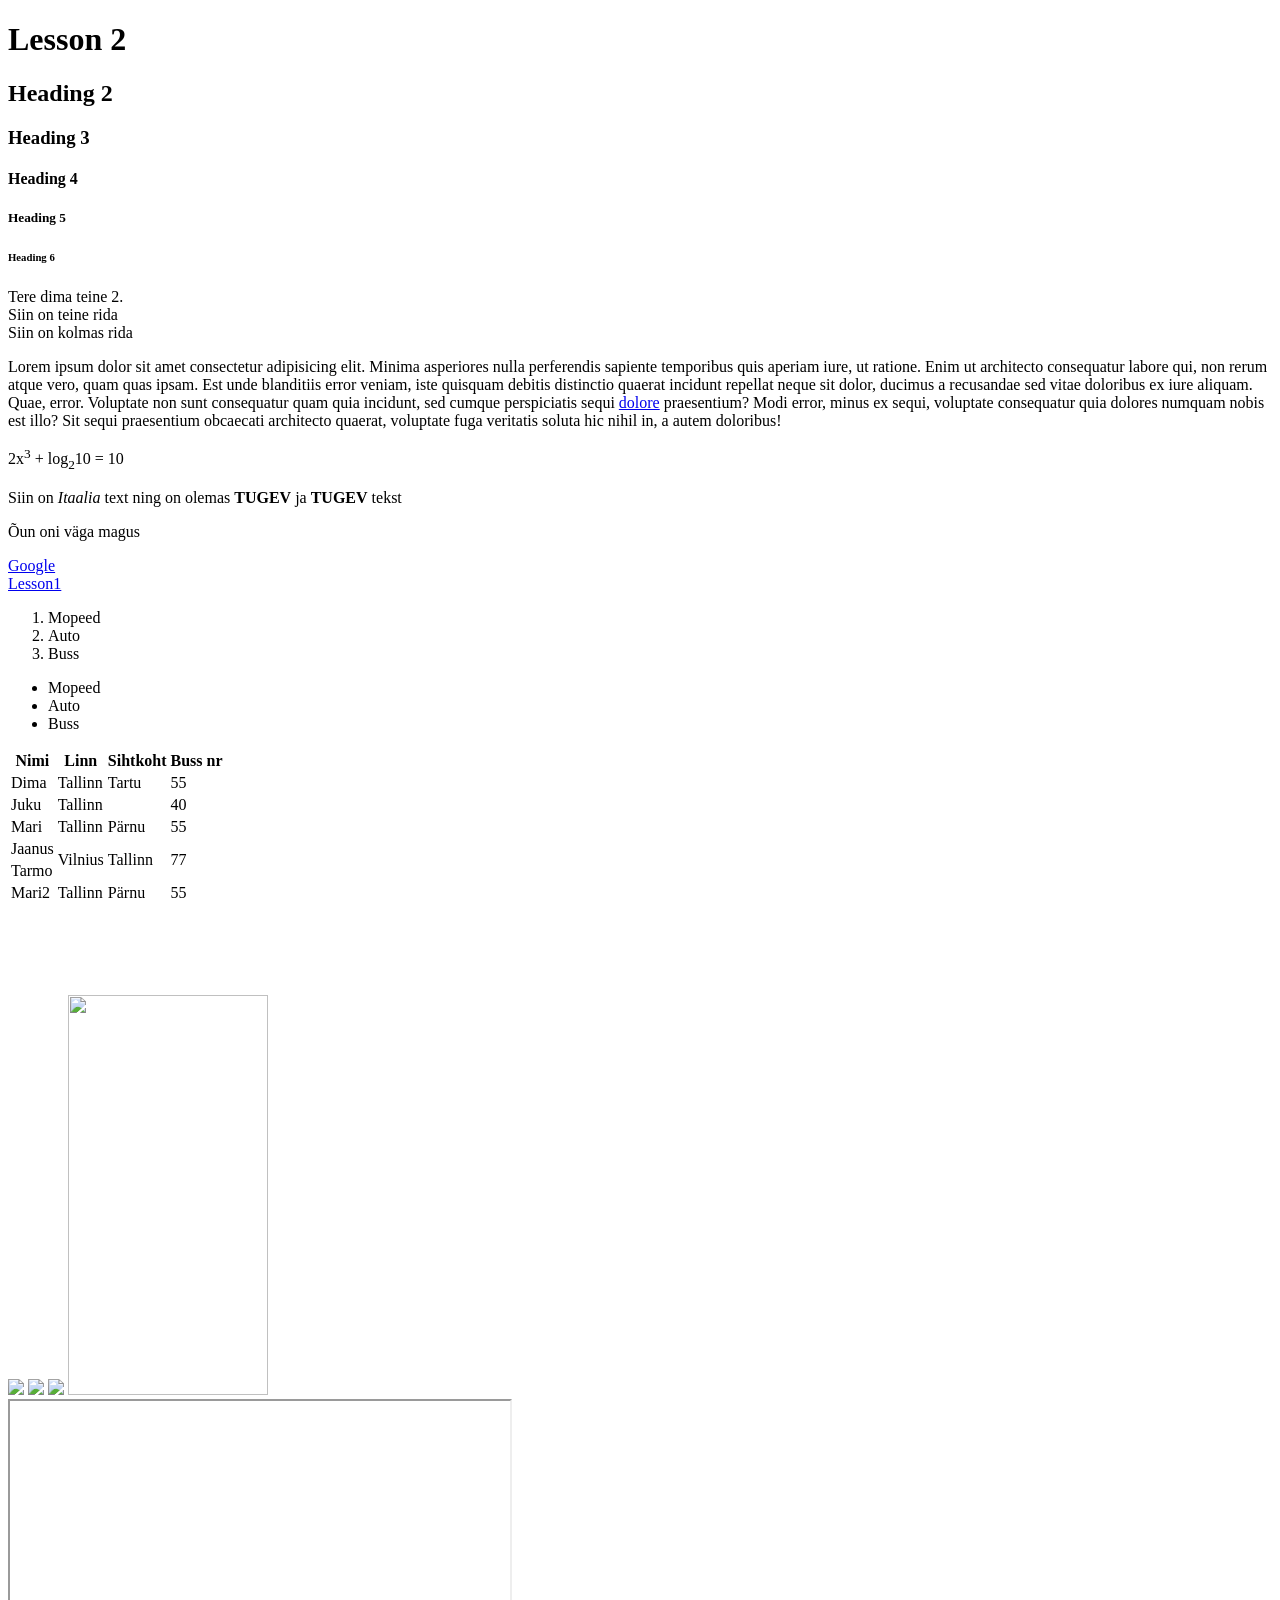
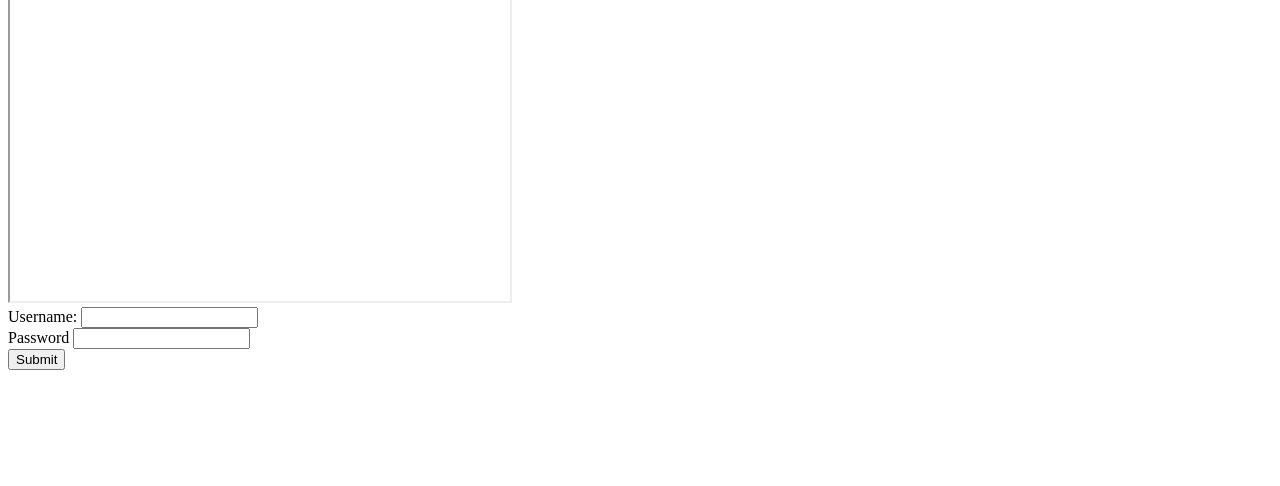
==== Lesson 2/index.html @ 2c210e2c "Lesson 2" ====
<!DOCTYPE html>
<html>
    <head>
        <title>Lesson2</title>
        <meta charset="UTF-8"> <!-- Standart meta data to set uniform characters -->
    </head>
    <body>
        <!--  -->
        <!-- 
            CTRL + C - copy
            CTRL + V - paste
            CTRL + X - cut and copy
            CTRL + Z - undo
            CTRL + Y - redo
            CTRL + A - select all
            CTRL + S - Save
            CTRL + SHIFT + T - Open last closed Tab
            CTRL + Tab - Move to next Tab
            CTRL + SHIFT + TAB - Mova to prev Tab
            ALT + Tab - Select next windows app
            Mouse 1x Click - move corsor
            Mouse 2x Click - select word
            Mouse 3x Click - select row
            Mouse middle Click - 
                1. In Browser open in new tab
                2. In browser close tab
                3. In browser move window
            Home - move to start of row
                SHIF + Home - selecet to start
            End - move to end row
                SHIF + End - selecet to end
            TAB - In windows selecet next. Add extra space to the left
            SHIFT + TAB - In windows selecet prev. Remove space from left
        -->
        <!-- Heading -->
        <!-- Only 1 H1 per page -->
        <h1>Lesson 2</h1>
        <h2>Heading 2</h2>
        <h3>Heading 3</h3>
        <h4>Heading 4</h4>
        <h5>Heading 5</h5>
        <h6>Heading 6</h6>
        <!-- <br> -> New Line -->
        <p>Tere dima teine 2.<br>
            Siin on teine rida<br>
            Siin on kolmas rida
        </p>
        <p>Lorem ipsum dolor sit amet consectetur adipisicing elit. Minima asperiores nulla perferendis sapiente temporibus quis aperiam iure, ut ratione. Enim ut architecto consequatur labore qui, non rerum atque vero, quam quas ipsam. Est unde blanditiis error veniam, iste quisquam debitis distinctio quaerat incidunt repellat neque sit dolor, ducimus a recusandae sed vitae doloribus ex iure aliquam. Quae, error. Voluptate non sunt consequatur quam quia incidunt, sed cumque perspiciatis sequi <a href="https://www.google.com/" >dolore</a> praesentium? Modi error, minus ex sequi, voluptate consequatur quia dolores numquam nobis est illo? Sit sequi praesentium obcaecati architecto quaerat, voluptate fuga veritatis soluta hic nihil in, a autem doloribus!</p>
        <p>2x<sup>3</sup> + log<sub>2</sub>10 = 10</p>
        <p>Siin on <i>Itaalia</i> text ning on olemas <strong>TUGEV</strong> ja <b>TUGEV</b> tekst</p>
        <p>Õun oni väga magus</p>
        <!-- 
            p -> Paragraph
            h1 -> Heading
            <br> -> Break Line
        -->
        <!-- 
            a -> Link
            Teal/Light Blue -> Atribute
            Brown -> Atribute value
            href -> Where the user will go
            2 types of links
                1. External -> target="_blank"
                2. Internal
         -->
        <a target="_blank" href="https://www.google.com/">Google</a><br>
        <a href="../Lesson1/index.html">Lesson1</a>
        <!--
            ol -> Ordered List
            li -> List Item / List Element
            ul -> UnOrdered List
        -->
        <ol>
            <li>Mopeed</li>
            <li>Auto</li> 
            <li>Buss</li>
        </ol>
        <ul>
            <li>Mopeed</li>
            <li>Auto</li> 
            <li>Buss</li>
        </ul>

        <!--
            table
            tr -> Table Row
            td -> Table Data
            th -> Table Heading
        -->
        <table>
            <tr>
                <th>Nimi</th>
                <th>Linn</th>
                <th>Sihtkoht</th>
                <th>Buss nr</th>
            </tr>
            <tr>
                <td>Dima</td>
                <td>Tallinn</td>
                <td>Tartu</td>
                <td>55</td>
            </tr>
            <tr>
                <td>Juku</td>
                <td colspan="2">Tallinn</td>
                <td>40</td>
            </tr>
            <tr>
                <td>Mari</td>
                <td>Tallinn</td>
                <td>Pärnu</td>
                <td>55</td>
            </tr>
            <tr>
                <td>Jaanus</td>
                <td rowspan="2">Vilnius</td>
                <td rowspan="2">Tallinn</td>
                <td rowspan="2">77</td>
            </tr>
            <tr>
                <td>Tarmo</td>
            </tr>
            <tr>
                <td>Mari2</td>
                <td>Tallinn</td>
                <td>Pärnu</td>
                <td>55</td>
            </tr>
        </table>

        <br><br><br><br><br>

        <!--
            img -> Image
            src -> where is the image located
            TIPS - Images should be no more than 3-5MB
        -->
        <img src="./Space1.jpg">
        <img width="200px" src="../Lesson1/Space2.png">
        <img height="200px" src="./Images/Space3.jpeg">
        <img height="400px" width="200px" src="https://www.coventry.ac.uk/globalassets/media/global/05-research-section-assets/news/2023/space-news-story-767x460.jpg">
        
        <!--
            iframe -> Add extra video/page to your site
        -->
        <iframe width="560" height="315" src="https://www.youtube.com/embed/SKwOw1T715o?si=vZi4fDeUO9vpU3TF&amp;controls=0" title="YouTube video player" frameborder="0" allow="accelerometer; autoplay; clipboard-write; encrypted-media; gyroscope; picture-in-picture; web-share" referrerpolicy="strict-origin-when-cross-origin" allowfullscreen></iframe>
        <iframe width="500" height="500" src="https://theruledemon.github.io/Lesson2/"></iframe>

        <!--
            GET - Info is sent in URL
            POST - Info sent in a body that is saved locally
        -->
        <form >
            <label>Username:</label>
            <input type="text"><br>
            <label>Password</label>
            <input type="password"><br>
            <input type="submit">
        </form>

        <br><br><br><br><br><br>

    </body>
</html>
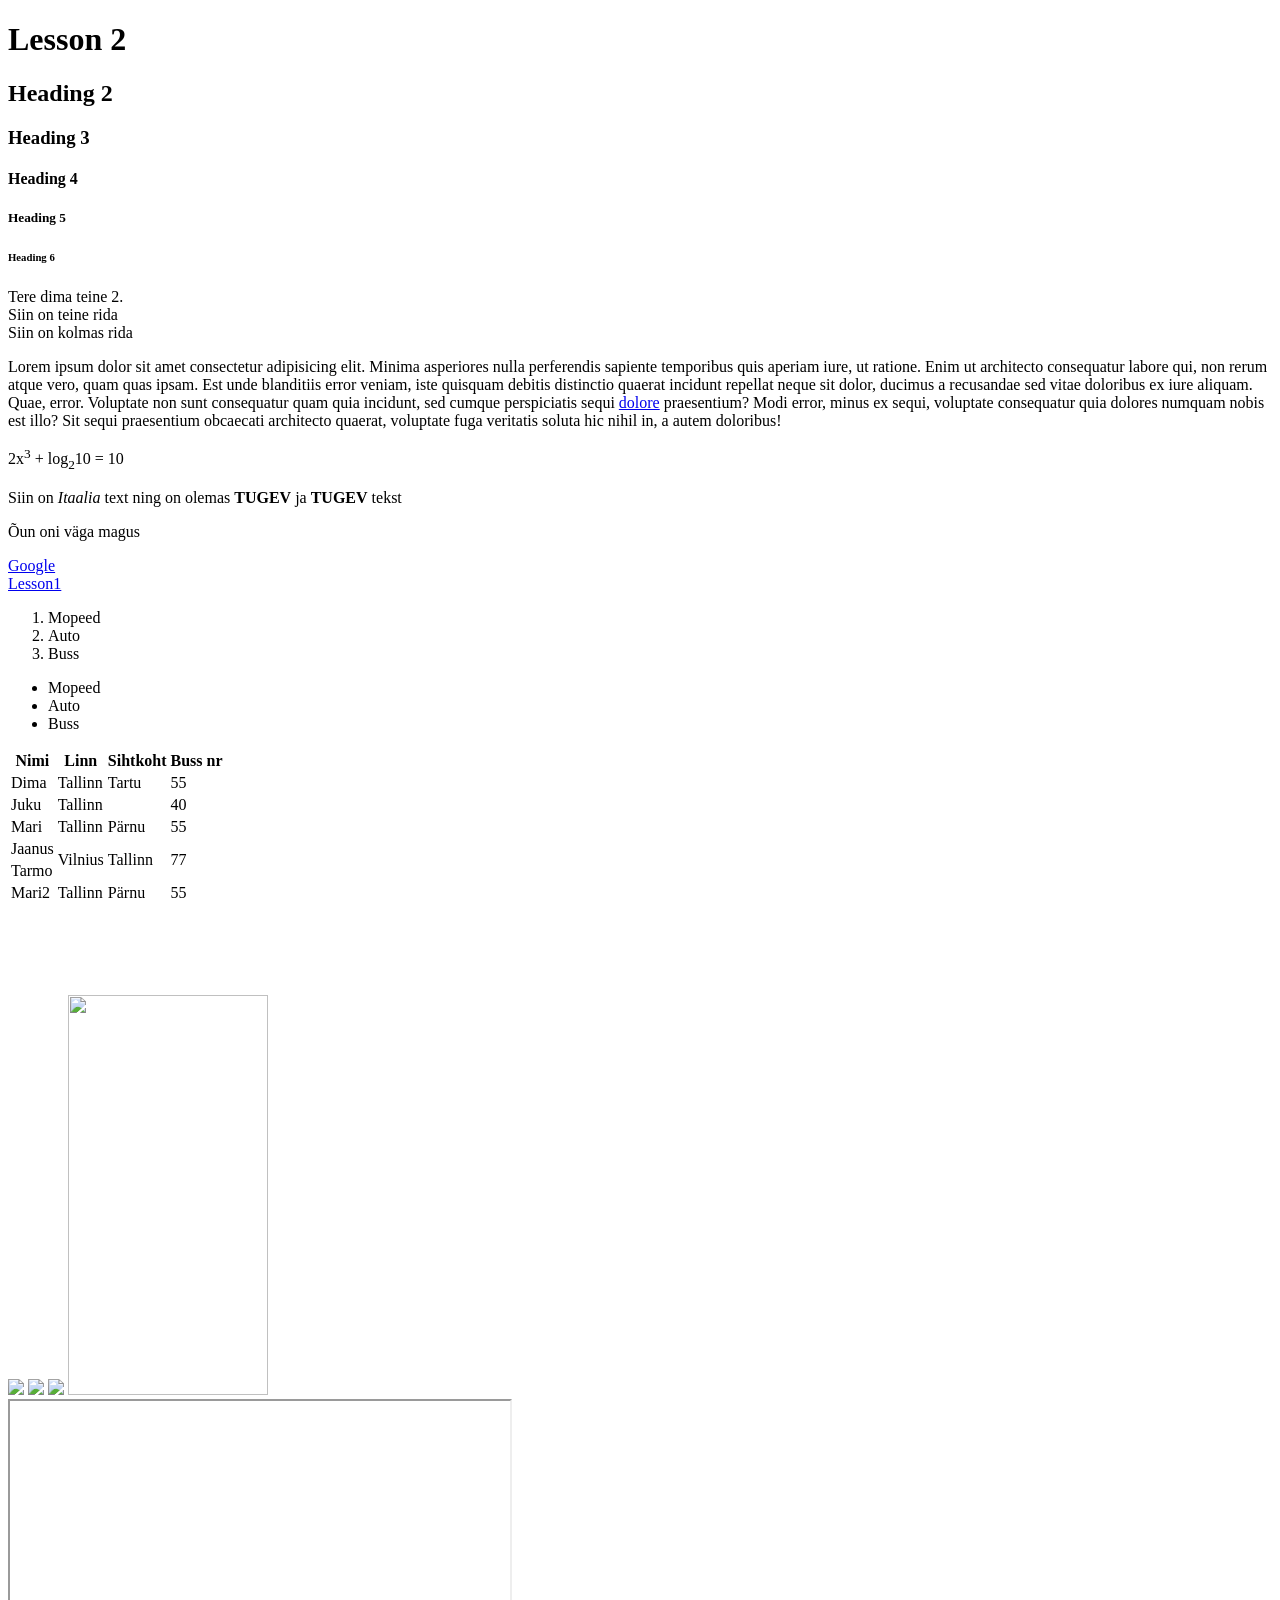
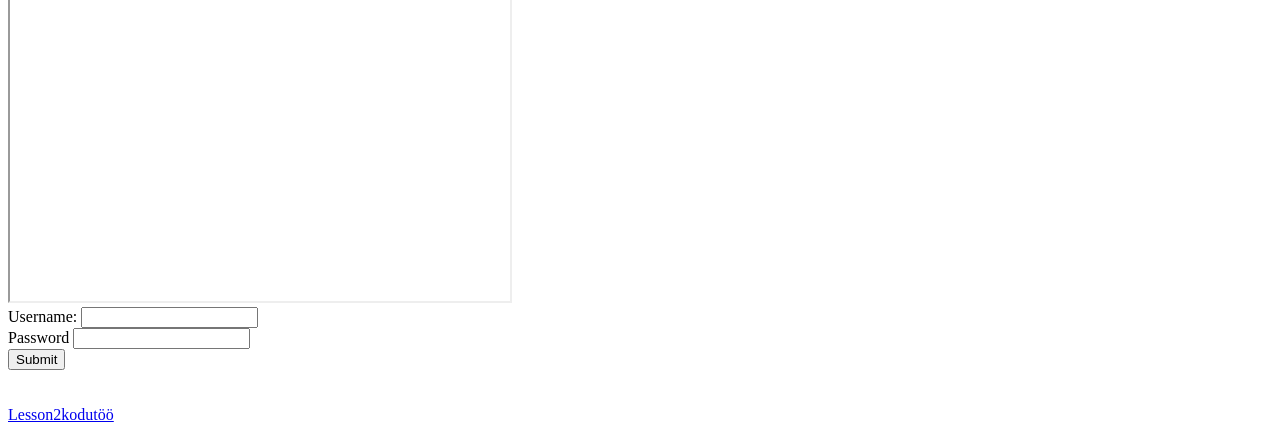
==== commit 7a43c8e1: "Lesson2kodutöö" ====
--- a/Lesson 2/index.html
+++ b/Lesson 2/index.html
@@ -158,7 +158,8 @@
             <input type="submit">
         </form>
 
-        <br><br><br><br><br><br>
+        <br><br>
+        <a href="file:///C:/Users/kasutaja/OneDrive/Desktop/Hliiv.github.io/Lesson2kodut%C3%B6%C3%B6/index.html">Lesson2kodutöö</a>
 
     </body>
 </html>
